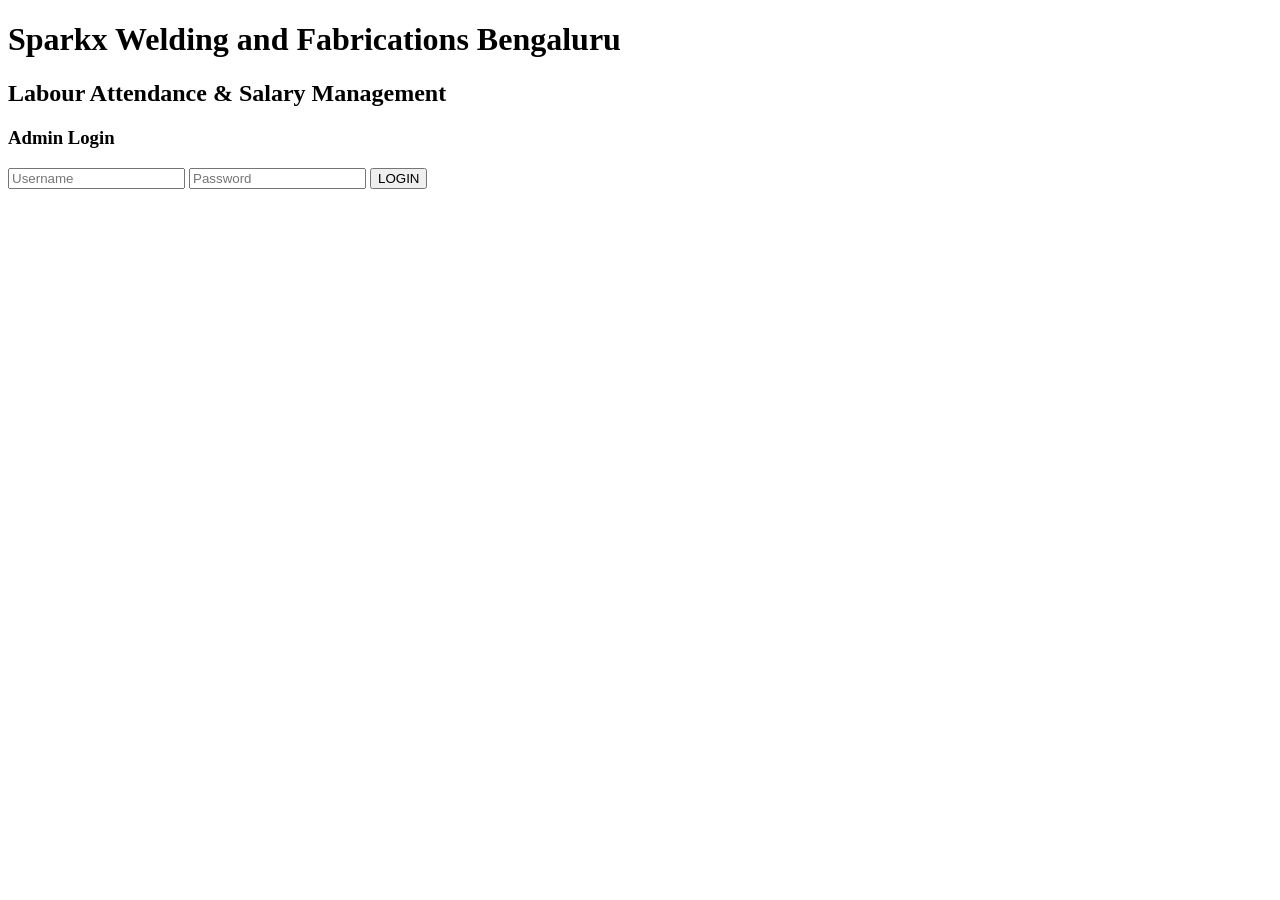
==== index.html @ b7ceb269 "Add initial HTML structure for the application" ====
<!DOCTYPE html>
<html>
<head>
    <title>Sparkx Labour Management</title>
    <link rel="stylesheet" href="style.css">
</head>

<body>

<div class="container">

<h1>Sparkx Welding and Fabrications Bengaluru</h1>
<h2>Labour Attendance & Salary Management</h2>

<div class="login-box">

<h3>Admin Login</h3>

<input id="username" placeholder="Username">

<input id="password" type="password" placeholder="Password">

<button onclick="login()">LOGIN</button>

<p id="message"></p>

</div>

</div>

<script src="script.js"></script>

</body>
</html>
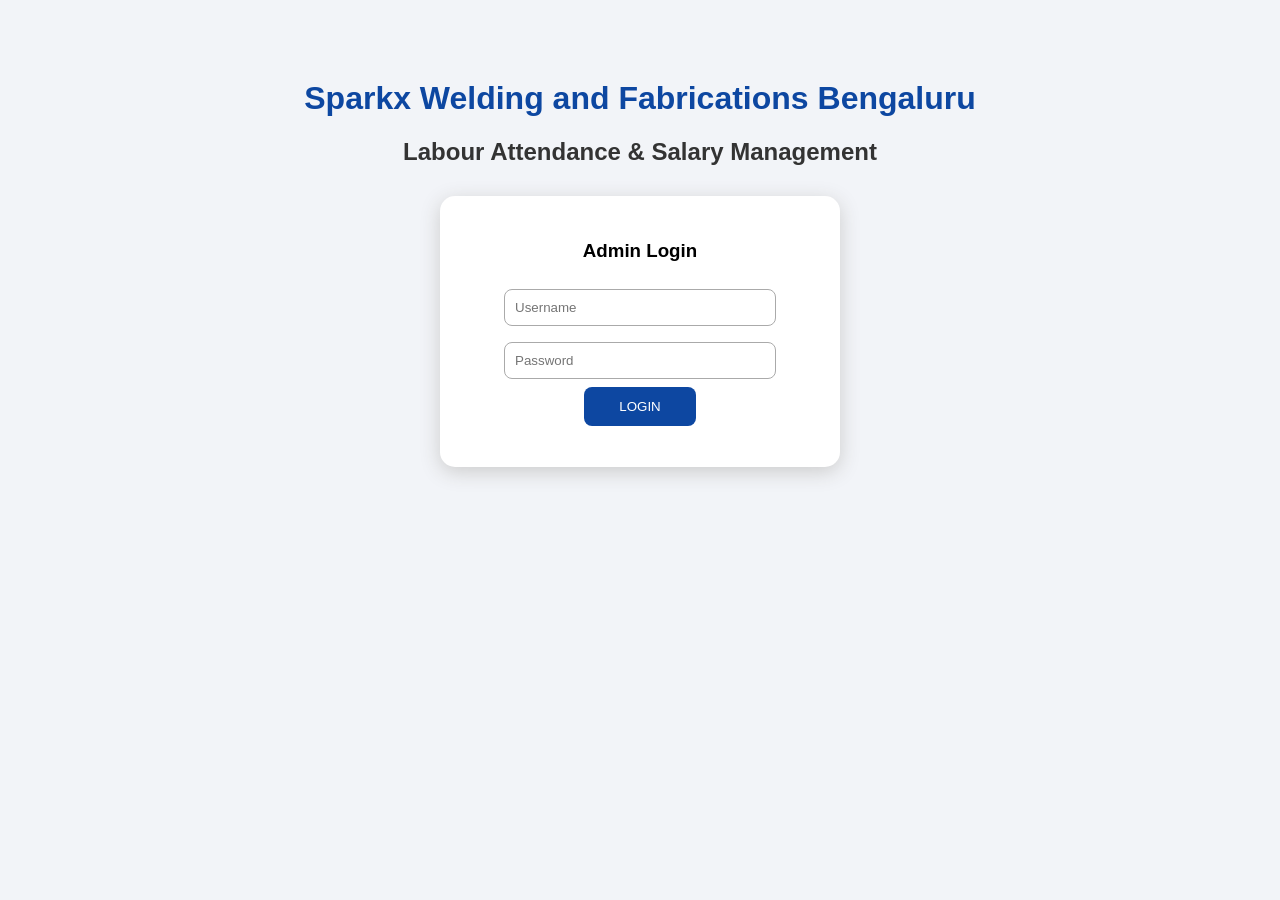
==== commit fde261ac: "Update index.html" ====
--- a/index.html
+++ b/index.html
@@ -4,31 +4,33 @@
     <title>Sparkx Labour Management</title>
     <link rel="stylesheet" href="style.css">
 </head>
-
 <body>
 
 <div class="container">
+    <h1>Sparkx Welding and Fabrications Bengaluru</h1>
+    <h2>Labour Attendance & Salary Management</h2>
 
-<h1>Sparkx Welding and Fabrications Bengaluru</h1>
-<h2>Labour Attendance & Salary Management</h2>
-
-<div class="login-box">
-
-<h3>Admin Login</h3>
-
-<input id="username" placeholder="Username">
-
-<input id="password" type="password" placeholder="Password">
-
-<button onclick="login()">LOGIN</button>
-
-<p id="message"></p>
-
+    <div class="login-box">
+        <h3>Admin Login</h3>
+        <input id="username" placeholder="Username">
+        <input id="password" type="password" placeholder="Password">
+        <button onclick="login()">LOGIN</button>
+        <p id="message" style="color: red; font-weight: bold; margin-top: 10px;"></p>
+    </div>
 </div>
 
-</div>
+<script>
+function login(){
+    let user = document.getElementById("username").value;
+    let pass = document.getElementById("password").value;
 
-<script src="script.js"></script>
+    if((user === "Admin1" && pass === "1234") || (user === "Admin2" && pass === "1234")){
+        window.location.href = "dashboard.html";
+    } else {
+        document.getElementById("message").innerHTML = "Invalid username or password";
+    }
+}
+</script>
 
 </body>
 </html>
--- a/style.css
+++ b/style.css
@@ -0,0 +1,57 @@
+body {
+    font-family: Arial, sans-serif;
+    background: #f2f4f8;
+    text-align: center;
+    margin-top: 80px;
+}
+
+h1 {
+    color: #0d47a1;
+}
+
+h2 {
+    color: #333;
+}
+
+.login-box {
+    background: white;
+    width: 350px;
+    margin: 30px auto;
+    padding: 25px;
+    border-radius: 15px;
+    box-shadow: 0px 5px 20px #ccc;
+}
+
+input {
+    width: 250px;
+    padding: 10px;
+    margin: 8px;
+    border-radius: 8px;
+    border: 1px solid #aaa;
+}
+
+button {
+    background: #0d47a1;
+    color: white;
+    padding: 12px 35px;
+    border: none;
+    border-radius: 8px;
+    cursor: pointer;
+}
+.menu {
+    background: #0d47a1;
+    padding: 15px;
+    margin-bottom: 20px;
+    border-radius: 10px;
+}
+
+.menu a {
+    color: white;
+    text-decoration: none;
+    margin: 10px;
+    font-weight: bold;
+}
+
+.menu a:hover {
+    text-decoration: underline;
+}
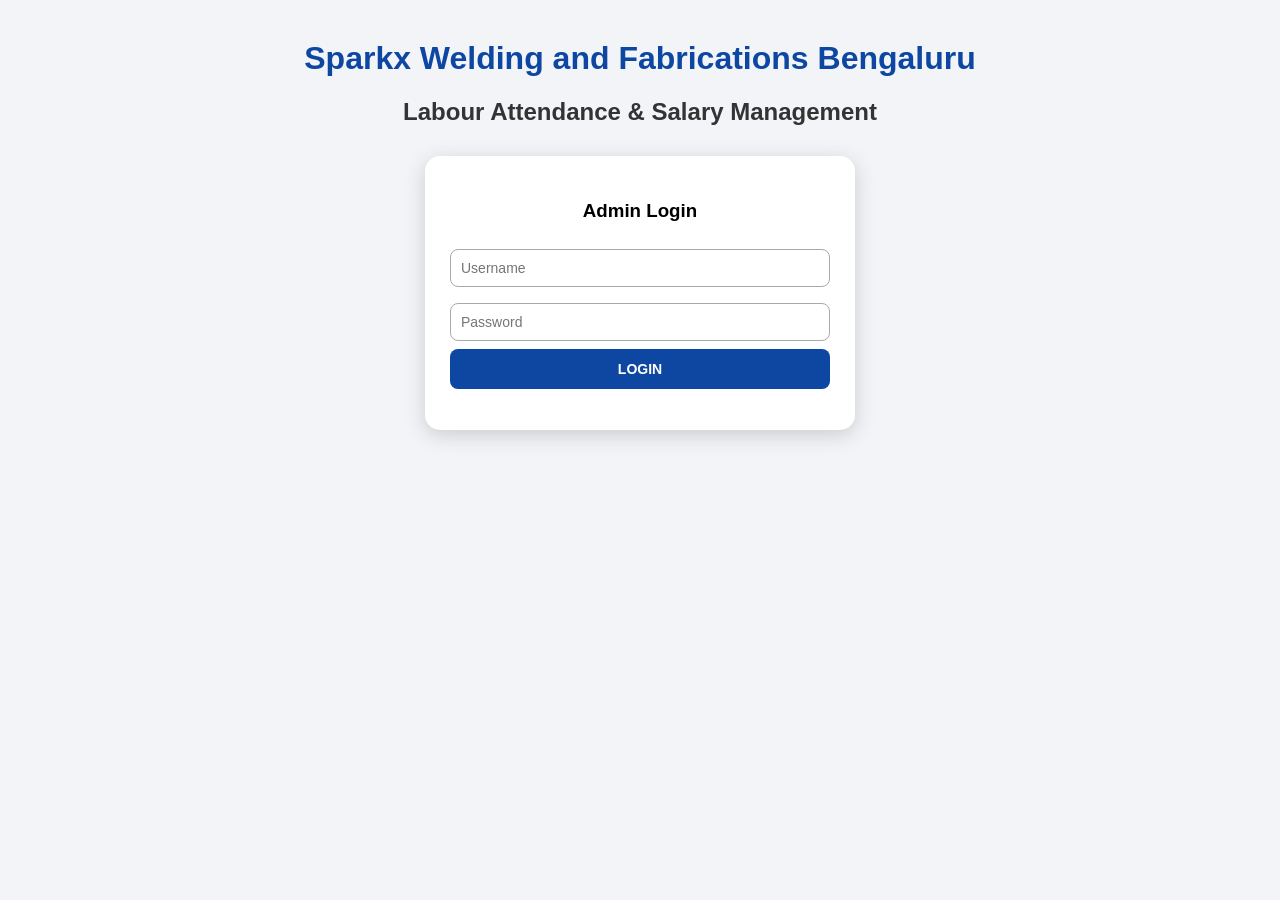
==== commit 032a3906: "Update index.html" ====
--- a/index.html
+++ b/index.html
@@ -21,13 +21,24 @@
 
 <script>
 function login(){
-    let user = document.getElementById("username").value;
+    let user = document.getElementById("username").value.trim();
     let pass = document.getElementById("password").value;
+    let messageBox = document.getElementById("message");
 
-    if((user === "Admin1" && pass === "1234") || (user === "Admin2" && pass === "1234")){
+    messageBox.innerHTML = "";
+
+    // Updated custom admin passwords
+    if (user === "Admin1" && pass === "2025") {
         window.location.href = "dashboard.html";
-    } else {
-        document.getElementById("message").innerHTML = "Invalid username or password";
+    } 
+    else if (user === "Admin2" && pass === "2026") {
+        window.location.href = "dashboard.html";
+    } 
+    else if (user === "" || pass === "") {
+        messageBox.innerHTML = "Please fill in both fields.";
+    } 
+    else {
+        messageBox.innerHTML = "Invalid username or password";
     }
 }
 </script>
--- a/style.css
+++ b/style.css
@@ -2,7 +2,7 @@
     font-family: Arial, sans-serif;
     background: #f2f4f8;
     text-align: center;
-    margin-top: 80px;
+    margin-top: 40px; /* Adjusted slightly so the menu fits nicely on the screen */
 }
 
 h1 {
@@ -13,23 +13,41 @@
     color: #333;
 }
 
+/* Container to keep everything centered and structured */
+.container {
+    max-width: 800px;
+    margin: 0 auto;
+    padding: 0 15px;
+}
+
+/* White data card component layout */
 .login-box {
     background: white;
-    width: 350px;
+    width: 380px; /* Widened slightly from 350px so text fields and labels sit comfortably */
     margin: 30px auto;
     padding: 25px;
     border-radius: 15px;
     box-shadow: 0px 5px 20px #ccc;
+    text-align: left; /* Changed to left-align so dynamic lists and input fields line up neatly */
 }
 
-input {
-    width: 250px;
+/* Keeps headers and break lines centered inside the white boxes */
+.login-box h2, .login-box h3, .login-box hr, .login-box p.center-text {
+    text-align: center;
+}
+
+/* Polished input and dropdown styling for standard data forms */
+input, select {
+    width: 100%;
     padding: 10px;
-    margin: 8px;
+    margin: 8px 0;
     border-radius: 8px;
     border: 1px solid #aaa;
+    box-sizing: border-box; /* Prevents long inputs from breaking outside the card border */
+    font-size: 14px;
 }
 
+/* Action buttons styling */
 button {
     background: #0d47a1;
     color: white;
@@ -37,21 +55,39 @@
     border: none;
     border-radius: 8px;
     cursor: pointer;
+    font-weight: bold;
+    font-size: 14px;
+    width: 100%; /* Makes buttons full width inside forms for easy tapping */
+    box-sizing: border-box;
 }
+
+button:hover {
+    background: #0b3c8a; /* Subtle color change when hovering mouse over button */
+}
+
+/* Top Navigation Bar Component Layout */
 .menu {
     background: #0d47a1;
     padding: 15px;
     margin-bottom: 20px;
     border-radius: 10px;
+    text-align: center;
 }
 
 .menu a {
     color: white;
     text-decoration: none;
-    margin: 10px;
+    margin: 0 10px;
     font-weight: bold;
+    display: inline-block;
 }
 
 .menu a:hover {
     text-decoration: underline;
 }
+
+/* Utility layout helper for date/clock strings */
+#date, #clock {
+    margin: 5px 0;
+    color: #555;
+}
